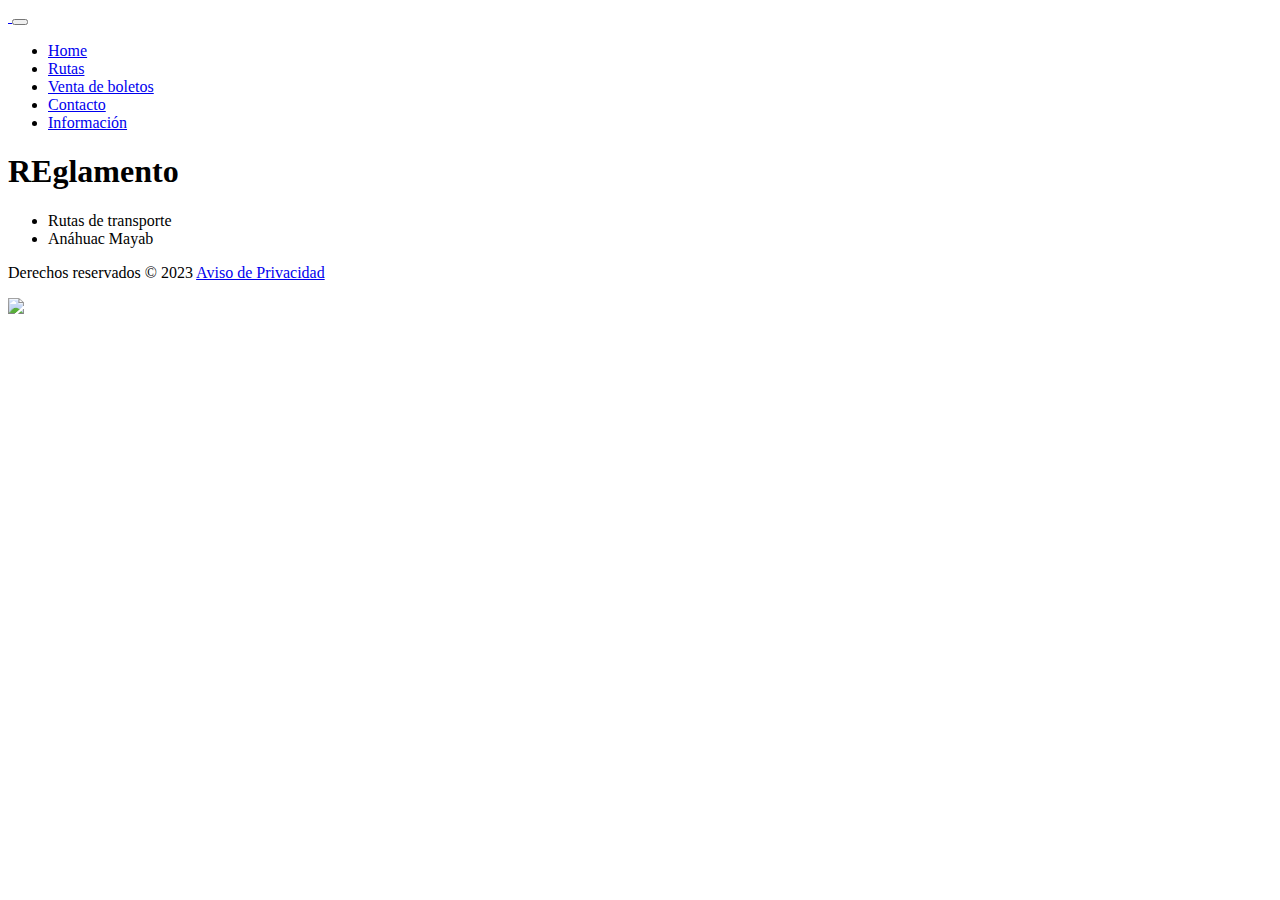
==== Información.html @ 9b6f8af4 "https://github.com/Pachue/PreEntrega3.1Pacheco-.git" ====
<!DOCTYPE html>
<html lang="es">
	<head>
		<meta charset="utf-8" />
		<meta name="viewport" content="width=device-width, initial-scale=1" />
		<link
		  href="https://cdn.jsdelivr.net/npm/bootstrap@5.1.3/dist/css/bootstrap.min.css"
		  rel="stylesheet"
		  integrity="sha384-1BmE4kWBq78iYhFldvKuhfTAU6auU8tT94WrHftjDbrCEXSU1oBoqyl2QvZ6jIW3"
		  crossorigin="anonymous"
		/>
		<link rel="stylesheet" href="Estilocontacto.css">
		<link
		  rel="stylesheet"
		  href="https://cdn.jsdelivr.net/npm/bootstrap-icons@1.8.1/font/bootstrap-icons.css"
		/>
		<title>Anáhuac Mayab</title>
	  </head>
	  <body>
	<header>
		<nav
		class="navbar navbar-expand-lg navbar-dark bg-dark fixed-top"
		id="navbar-example3">
		<div class="container">
			<a href="/" class="navbar-brand">
			<img src="Img/logo.png" alt="">
			</a>
			<button
			  class="navbar-toggler"
			  type="button"
			  data-bs-toggle="collapse"
			  data-bs-target="#navbarSupportedContent"
			  aria-controls="navbarSupportedContent"
			  aria-expanded="false"
			  aria-label="Toggle navigation"
			>
			  <span class="navbar-toggler-icon"></span>
			</button>
			<div class="collapse navbar-collapse" id="navbarSupportedContent">
			<ul class="navbar-nav ms-auto mb-2 mb-lg-0">
				<li class="nav-item"><a href="index.html" class="nav-link">Home</a></li>
				<li class="nav-item"><a href="Rutas.html" class="nav-link">Rutas</a></li>
				<li class="nav-item"><a href="Ventadeboletos.html" class="nav-link">Venta de boletos</a></li>
				<li class="nav-item"><a href="Contacto.html" class="nav-link">Contacto</a></li>
				<li class="nav-item"><a href="Información.html" class="nav-link">Información</a></li>
			</ul>
			</ul>
		</nav>
	</header>
	<section>
		<article id="noticia">
			<p></p>
			<div class="container text-center">
				<h1>REglamento </h1>
				<div class="row align-items-start">
				  <div class="col">
					<a href="https://drive.google.com/file/d/1FlOKbXpcct2PktfsxrdH6aAmUIRN8hRY/view"></a>
				  </div>
				  <div class="col">
				<ul >
				<li>Rutas de transporte </li>
				<li>Anáhuac Mayab</li>
				</ul>
				  </div>
			  </div>			
			</div>
			
		</article>
	</section>
	<footer class="main-footer">
		<div class="derechos-redes-sociales">
		<div class="container-fluid">
		<div class="col-md-6">
		<nav>
		Derechos reservados © 2023
		<span>
		<a href="https://merida.anahuac.mx/institucional/aviso-de-privacidad" class=" first  last  https://merida.anahuac.mx/institucional/aviso-de-privacidad">
		Aviso de Privacidad </a>
		</span>
		</nav>
		</div>
		<div class="col-md-6">
		<p class="text-right"><a href="https://merida.anahuac.mx/" target="_blank"><img src="img/logo-universidad.png"></a></p>
		</div>
		<div class="clearfix"></div>
		</div>
		</div>
		</footer>
	<script src="https://cdn.jsdelivr.net/npm/bootstrap@5.3.0/dist/js/bootstrap.bundle.min.js" integrity="sha384-geWF76RCwLtnZ8qwWowPQNguL3RmwHVBC9FhGdlKrxdiJJigb/j/68SIy3Te4Bkz" crossorigin="anonymous"></script>
</body>
</html>
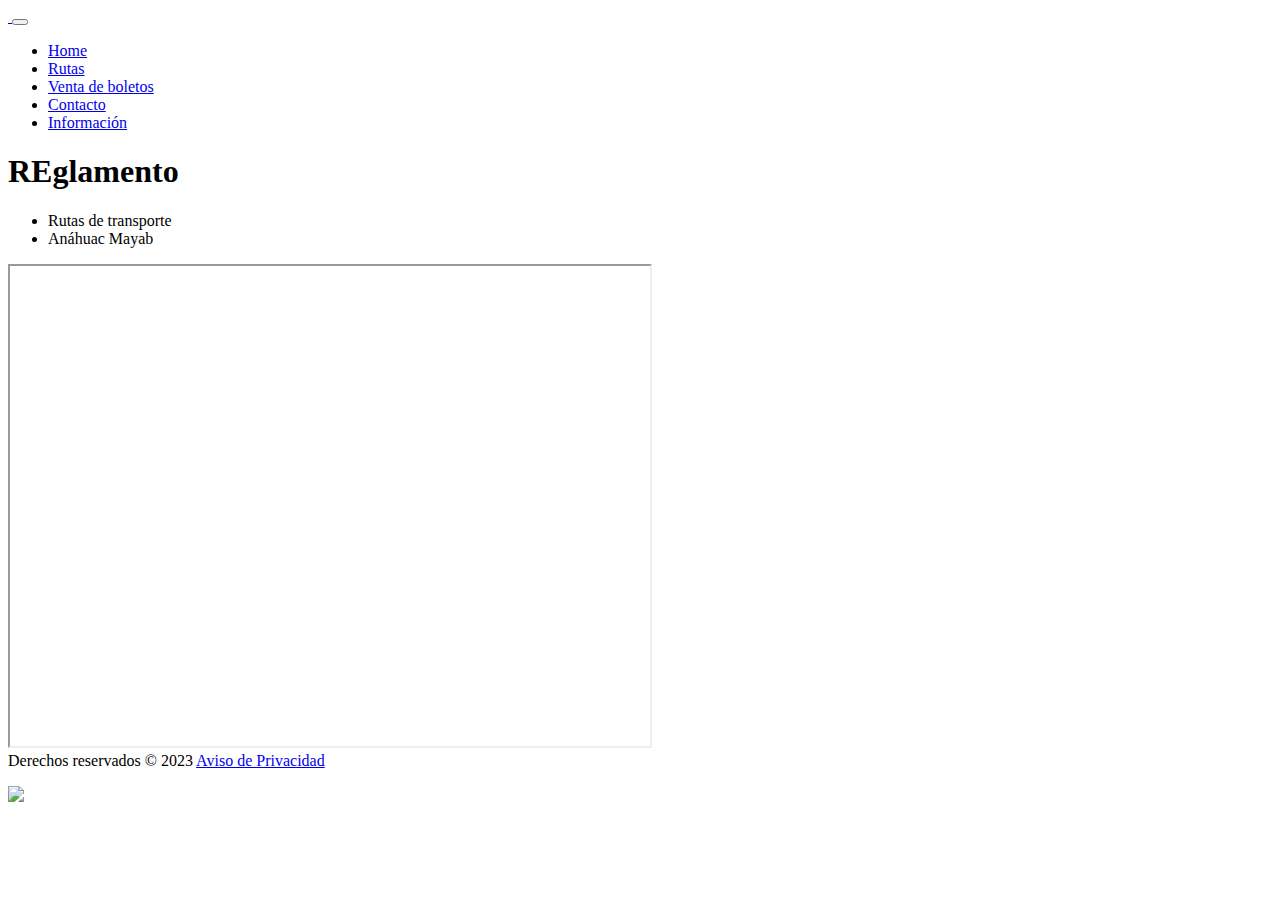
==== commit b73fbacb: "https://github.com/Pachue/PreEntrega3.1Pacheco-.git" ====
--- a/Información.html
+++ b/Información.html
@@ -9,7 +9,7 @@
 		  integrity="sha384-1BmE4kWBq78iYhFldvKuhfTAU6auU8tT94WrHftjDbrCEXSU1oBoqyl2QvZ6jIW3"
 		  crossorigin="anonymous"
 		/>
-		<link rel="stylesheet" href="Estilocontacto.css">
+		<link rel="stylesheet" href="scss/styles.scss">
 		<link
 		  rel="stylesheet"
 		  href="https://cdn.jsdelivr.net/npm/bootstrap-icons@1.8.1/font/bootstrap-icons.css"
@@ -61,6 +61,7 @@
 				<li>Rutas de transporte </li>
 				<li>Anáhuac Mayab</li>
 				</ul>
+				<iframe src="https://drive.google.com/file/d/1FlOKbXpcct2PktfsxrdH6aAmUIRN8hRY/preview" width="640" height="480" allow="autoplay"></iframe>
 				  </div>
 			  </div>			
 			</div>
